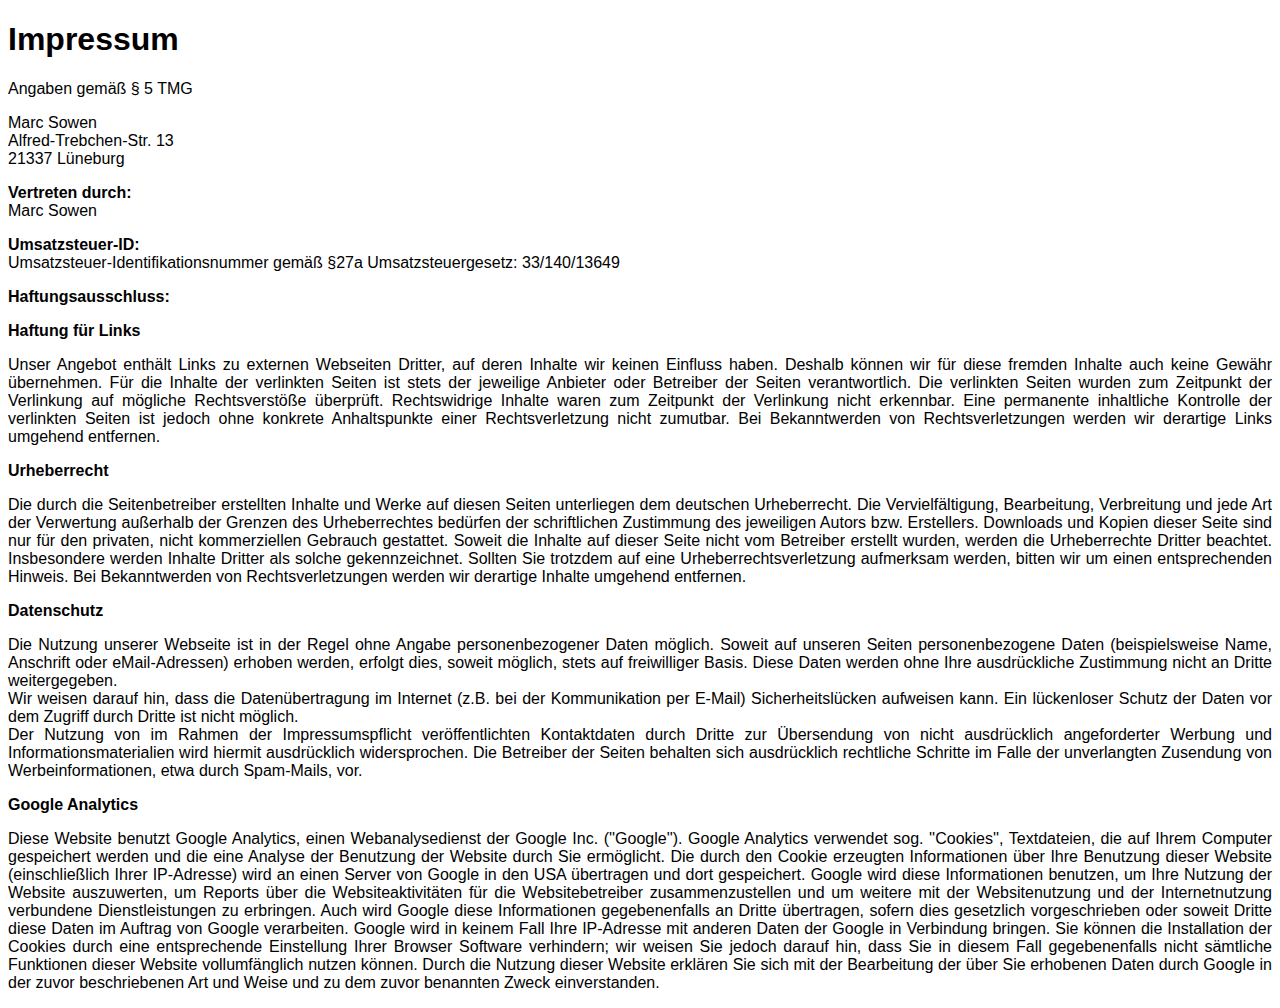
==== src/impressum.html @ 59cc1718 "Added impressum" ====
<!DOCTYPE html>
<html lang="en">
<head>
    <meta charset="UTF-8">
    <title>Marc Sowen - Impressum</title>
    <link rel="stylesheet" href="css/style.css">
</head>
<body>
<div class='impressum'>
    <h1>Impressum</h1>
    <p>Angaben gemäß § 5 TMG</p>
    <p>
        Marc Sowen<br>
        Alfred-Trebchen-Str. 13<br>
        21337 Lüneburg
    </p>
    <p>
        <strong>Vertreten durch:</strong><br>
        Marc Sowen
    </p>
    <p>
        <strong>Umsatzsteuer-ID:</strong><br>
        Umsatzsteuer-Identifikationsnummer gemäß §27a Umsatzsteuergesetz: 33/140/13649
    </p>
    <h2>Haftungsausschluss:</h2>
    <h3>Haftung für Links</h3>
    <p>
        Unser Angebot enthält Links zu externen Webseiten Dritter, auf deren Inhalte wir keinen Einfluss haben. Deshalb
        können wir für diese fremden Inhalte auch keine Gewähr übernehmen. Für die Inhalte der verlinkten Seiten ist
        stets der jeweilige Anbieter oder Betreiber der Seiten verantwortlich. Die verlinkten Seiten wurden zum
        Zeitpunkt der Verlinkung auf mögliche Rechtsverstöße überprüft. Rechtswidrige Inhalte waren zum Zeitpunkt der
        Verlinkung nicht erkennbar. Eine permanente inhaltliche Kontrolle der verlinkten Seiten ist jedoch ohne konkrete
        Anhaltspunkte einer Rechtsverletzung nicht zumutbar. Bei Bekanntwerden von Rechtsverletzungen werden wir
        derartige Links umgehend entfernen.
    </p>
    <h3>Urheberrecht</h3>
    <p>
        Die durch die Seitenbetreiber erstellten Inhalte und Werke auf diesen Seiten unterliegen dem deutschen
        Urheberrecht. Die Vervielfältigung, Bearbeitung, Verbreitung und jede Art der Verwertung außerhalb der Grenzen
        des Urheberrechtes bedürfen der schriftlichen Zustimmung des jeweiligen Autors bzw. Erstellers. Downloads und
        Kopien dieser Seite sind nur für den privaten, nicht kommerziellen Gebrauch gestattet. Soweit die Inhalte auf
        dieser Seite nicht vom Betreiber erstellt wurden, werden die Urheberrechte Dritter beachtet. Insbesondere werden
        Inhalte Dritter als solche gekennzeichnet. Sollten Sie trotzdem auf eine Urheberrechtsverletzung aufmerksam
        werden, bitten wir um einen entsprechenden Hinweis. Bei Bekanntwerden von Rechtsverletzungen werden wir
        derartige Inhalte umgehend entfernen.
    </p>
    <h3>Datenschutz</h3>
    <p>
        Die Nutzung unserer Webseite ist in der Regel ohne Angabe personenbezogener Daten möglich. Soweit auf unseren
        Seiten personenbezogene Daten (beispielsweise Name, Anschrift oder eMail-Adressen) erhoben werden, erfolgt dies,
        soweit möglich, stets auf freiwilliger Basis. Diese Daten werden ohne Ihre ausdrückliche Zustimmung nicht an
        Dritte weitergegeben.<br>
        Wir weisen darauf hin, dass die Datenübertragung im Internet (z.B. bei der Kommunikation per E-Mail)
        Sicherheitslücken aufweisen kann. Ein lückenloser Schutz der Daten vor dem Zugriff durch Dritte ist nicht
        möglich.<br>
        Der Nutzung von im Rahmen der Impressumspflicht veröffentlichten Kontaktdaten durch Dritte zur Übersendung von
        nicht ausdrücklich angeforderter Werbung und Informationsmaterialien wird hiermit ausdrücklich widersprochen.
        Die Betreiber der Seiten behalten sich ausdrücklich rechtliche Schritte im Falle der unverlangten Zusendung von
        Werbeinformationen, etwa durch Spam-Mails, vor.
    </p>
    <h3>Google Analytics</h3>
    <p>
        Diese Website benutzt Google Analytics, einen Webanalysedienst der Google Inc. (''Google''). Google Analytics
        verwendet sog. ''Cookies'', Textdateien, die auf Ihrem Computer gespeichert werden und die eine Analyse der
        Benutzung der Website durch Sie ermöglicht. Die durch den Cookie erzeugten Informationen über Ihre Benutzung
        dieser Website (einschließlich Ihrer IP-Adresse) wird an einen Server von Google in den USA übertragen und dort
        gespeichert. Google wird diese Informationen benutzen, um Ihre Nutzung der Website auszuwerten, um Reports über
        die Websiteaktivitäten für die Websitebetreiber zusammenzustellen und um weitere mit der Websitenutzung und der
        Internetnutzung verbundene Dienstleistungen zu erbringen. Auch wird Google diese Informationen gegebenenfalls an
        Dritte übertragen, sofern dies gesetzlich vorgeschrieben oder soweit Dritte diese Daten im Auftrag von Google
        verarbeiten. Google wird in keinem Fall Ihre IP-Adresse mit anderen Daten der Google in Verbindung bringen. Sie
        können die Installation der Cookies durch eine entsprechende Einstellung Ihrer Browser Software verhindern; wir
        weisen Sie jedoch darauf hin, dass Sie in diesem Fall gegebenenfalls nicht sämtliche Funktionen dieser Website
        vollumfänglich nutzen können. Durch die Nutzung dieser Website erklären Sie sich mit der Bearbeitung der über
        Sie erhobenen Daten durch Google in der zuvor beschriebenen Art und Weise und zu dem zuvor benannten Zweck
        einverstanden.
    </p>
</div>
</body>
</html>
---- src/css/style.css ----
:root {
    font-family: -apple-system, BlinkMacSystemFont, sans-serif;
    color-scheme: light dark;
}

.card {
    position: absolute;
    top: 50%;
    left: 50%;
    margin-right: -50%;
    transform: translate(-50%, -50%);
    display: flex;
    align-items: center;
}

.footer {
    position: absolute;
    bottom: 0;
    width: 100%;
    text-align: center;
}

.impressum {
    text-align: justify;
}

.impressum h2 {
    font-size: medium;
}

.impressum h3 {
    font-size: medium;
}

.avatar {
    width: 20em;
    border-radius: 50%;
    max-width: 60%;
    box-sizing: border-box;
    display: block;
    margin: auto;
}

.title {
    margin-bottom: 0;
}

.subtitle {
    margin-top: 0;
}

.link-container {
    display: flex;
    align-items: center;
    color: #555555;
}

.icon {
    font-size: 2em;
    width: 32px;
    margin: 5px 10px 5px 0;
}

a {
    color: #555555;
    text-decoration: none;
}

a:hover {
    color: cadetblue;
}
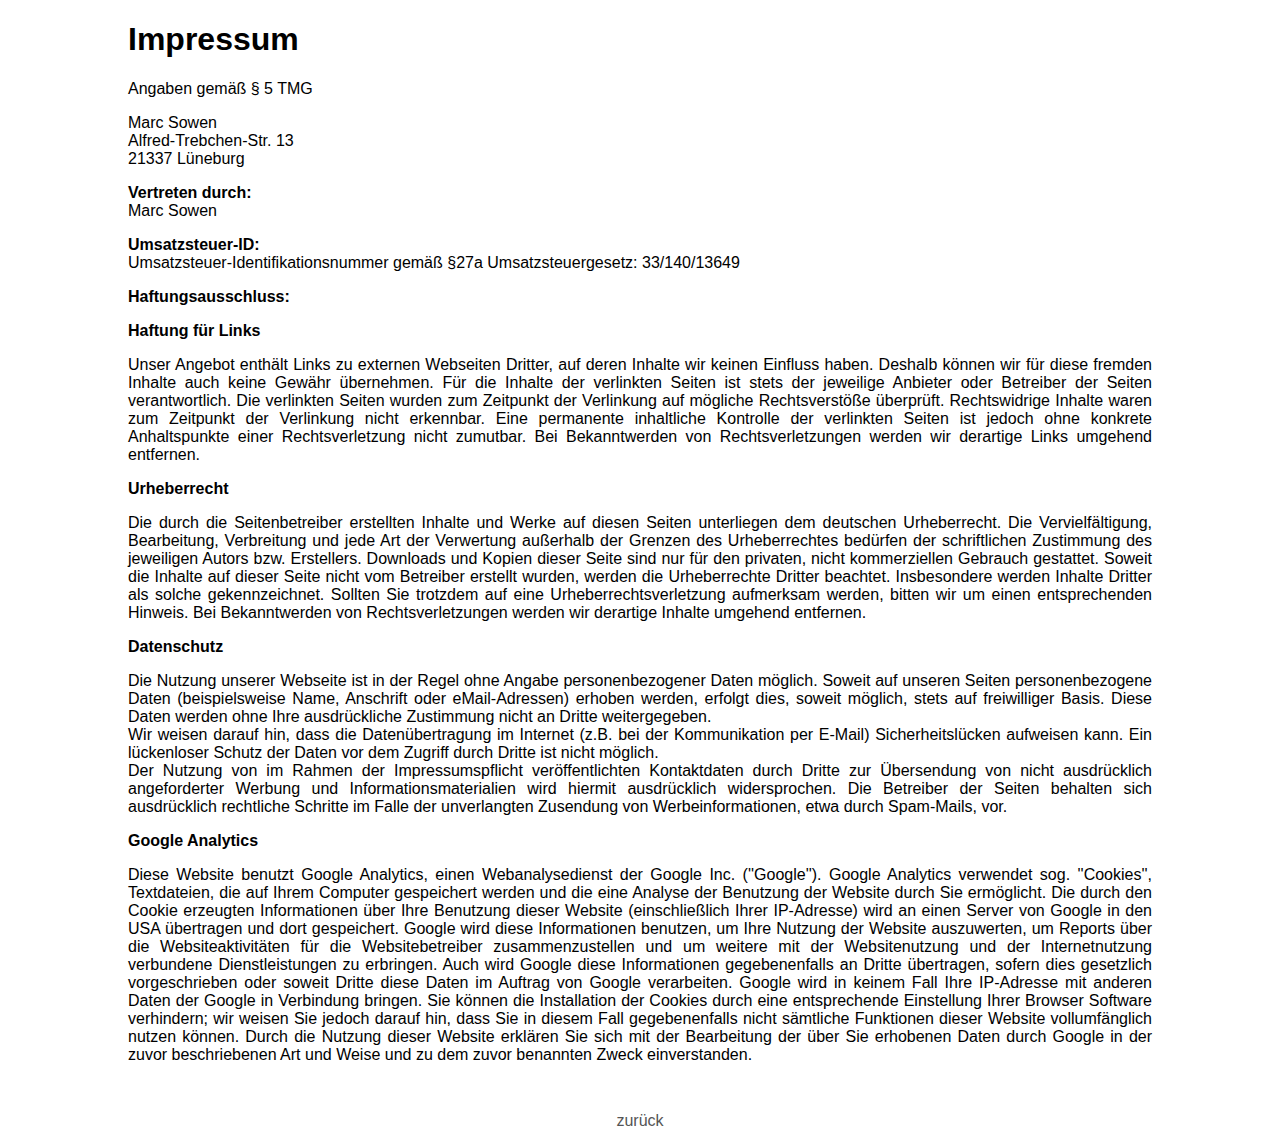
==== commit 94eb5289: "Optimized impressum" ====
--- a/src/impressum.html
+++ b/src/impressum.html
@@ -75,6 +75,7 @@
         Sie erhobenen Daten durch Google in der zuvor beschriebenen Art und Weise und zu dem zuvor benannten Zweck
         einverstanden.
     </p>
+    <p class="impressum-footer"><a href="index.html">zurück</a></p>
 </div>
 </body>
 </html>--- a/src/css/style.css
+++ b/src/css/style.css
@@ -8,7 +8,6 @@
     position: absolute;
     top: 50%;
     left: 50%;
-    margin-right: -50%;
     transform: translate(-50%, -50%);
     display: flex;
     align-items: center;
@@ -23,6 +22,9 @@
 
 .impressum {
     text-align: justify;
+    max-width: 1024px;
+    margin-left: auto;
+    margin-right: auto;
 }
 
 .impressum h2 {
@@ -33,11 +35,15 @@
     font-size: medium;
 }
 
+.impressum-footer {
+    margin-top: 3em;
+    text-align: center;
+}
+
 .avatar {
     width: 20em;
     border-radius: 50%;
     max-width: 60%;
-    box-sizing: border-box;
     display: block;
     margin: auto;
 }
@@ -59,6 +65,7 @@
 .icon {
     font-size: 2em;
     width: 32px;
+    text-align: center;
     margin: 5px 10px 5px 0;
 }
 
@@ -68,5 +75,29 @@
 }
 
 a:hover {
-    color: cadetblue;
+    color: #5f9ea0;
 }
+
+@media screen and (max-width: 576px) {
+ .card {
+    flex-direction: column;
+ }
+}
+
+@media (prefers-color-scheme: dark) {
+    body {
+        background-color: #1e1e1e;
+    }
+
+    a {
+        color: #aaaaaa;
+    }
+
+    a:hover {
+        color: #40a0a0;
+    }
+
+    .link-container {
+        color: #aaaaaa;
+    }
+}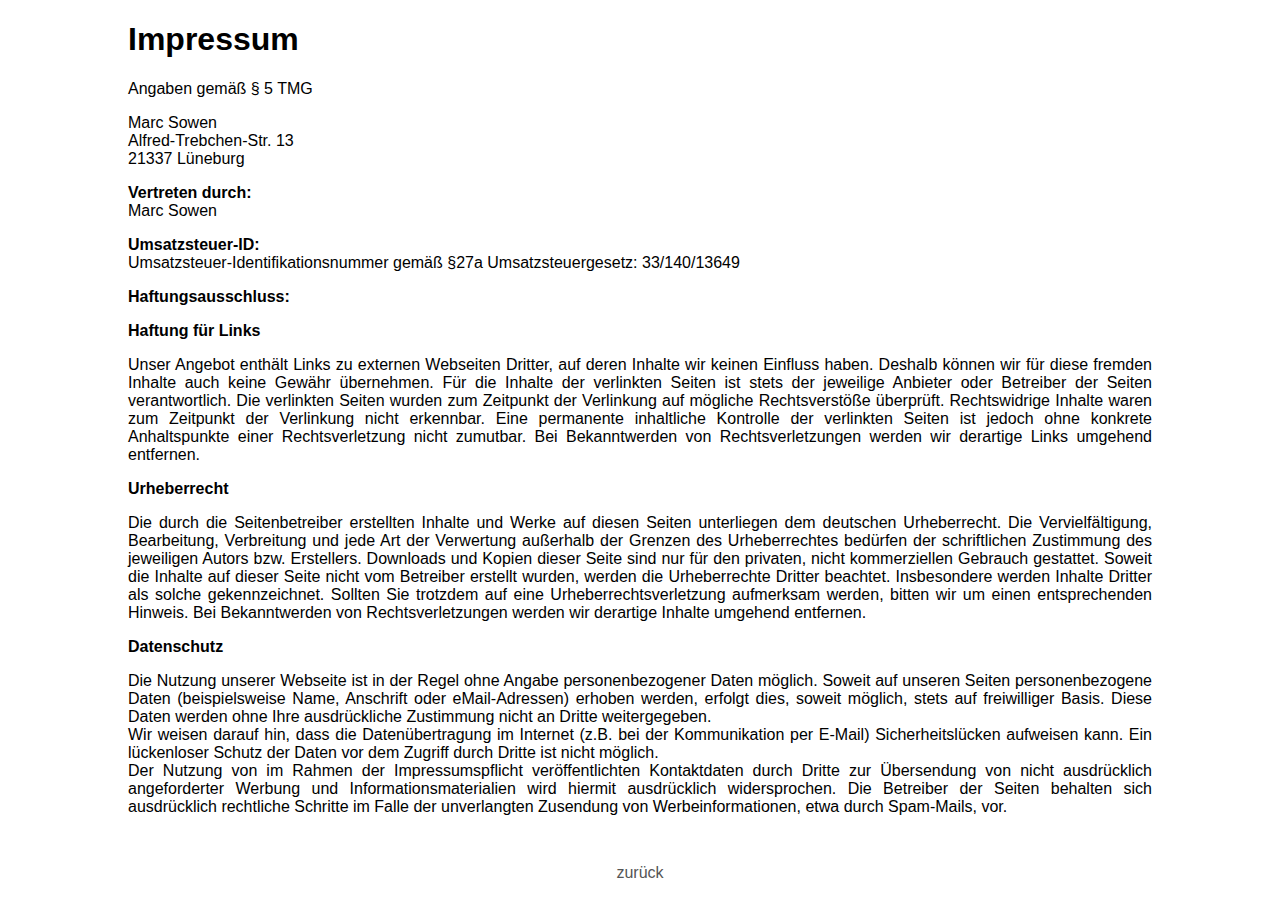
==== commit 4f5f9c7b: "Removed Google Analytics section." ====
--- a/src/impressum.html
+++ b/src/impressum.html
@@ -58,23 +58,6 @@
         Die Betreiber der Seiten behalten sich ausdrücklich rechtliche Schritte im Falle der unverlangten Zusendung von
         Werbeinformationen, etwa durch Spam-Mails, vor.
     </p>
-    <h3>Google Analytics</h3>
-    <p>
-        Diese Website benutzt Google Analytics, einen Webanalysedienst der Google Inc. (''Google''). Google Analytics
-        verwendet sog. ''Cookies'', Textdateien, die auf Ihrem Computer gespeichert werden und die eine Analyse der
-        Benutzung der Website durch Sie ermöglicht. Die durch den Cookie erzeugten Informationen über Ihre Benutzung
-        dieser Website (einschließlich Ihrer IP-Adresse) wird an einen Server von Google in den USA übertragen und dort
-        gespeichert. Google wird diese Informationen benutzen, um Ihre Nutzung der Website auszuwerten, um Reports über
-        die Websiteaktivitäten für die Websitebetreiber zusammenzustellen und um weitere mit der Websitenutzung und der
-        Internetnutzung verbundene Dienstleistungen zu erbringen. Auch wird Google diese Informationen gegebenenfalls an
-        Dritte übertragen, sofern dies gesetzlich vorgeschrieben oder soweit Dritte diese Daten im Auftrag von Google
-        verarbeiten. Google wird in keinem Fall Ihre IP-Adresse mit anderen Daten der Google in Verbindung bringen. Sie
-        können die Installation der Cookies durch eine entsprechende Einstellung Ihrer Browser Software verhindern; wir
-        weisen Sie jedoch darauf hin, dass Sie in diesem Fall gegebenenfalls nicht sämtliche Funktionen dieser Website
-        vollumfänglich nutzen können. Durch die Nutzung dieser Website erklären Sie sich mit der Bearbeitung der über
-        Sie erhobenen Daten durch Google in der zuvor beschriebenen Art und Weise und zu dem zuvor benannten Zweck
-        einverstanden.
-    </p>
     <p class="impressum-footer"><a href="index.html">zurück</a></p>
 </div>
 </body>
--- a/src/css/style.css
+++ b/src/css/style.css
@@ -8,6 +8,7 @@
     position: absolute;
     top: 50%;
     left: 50%;
+    margin-right: -50%;
     transform: translate(-50%, -50%);
     display: flex;
     align-items: center;
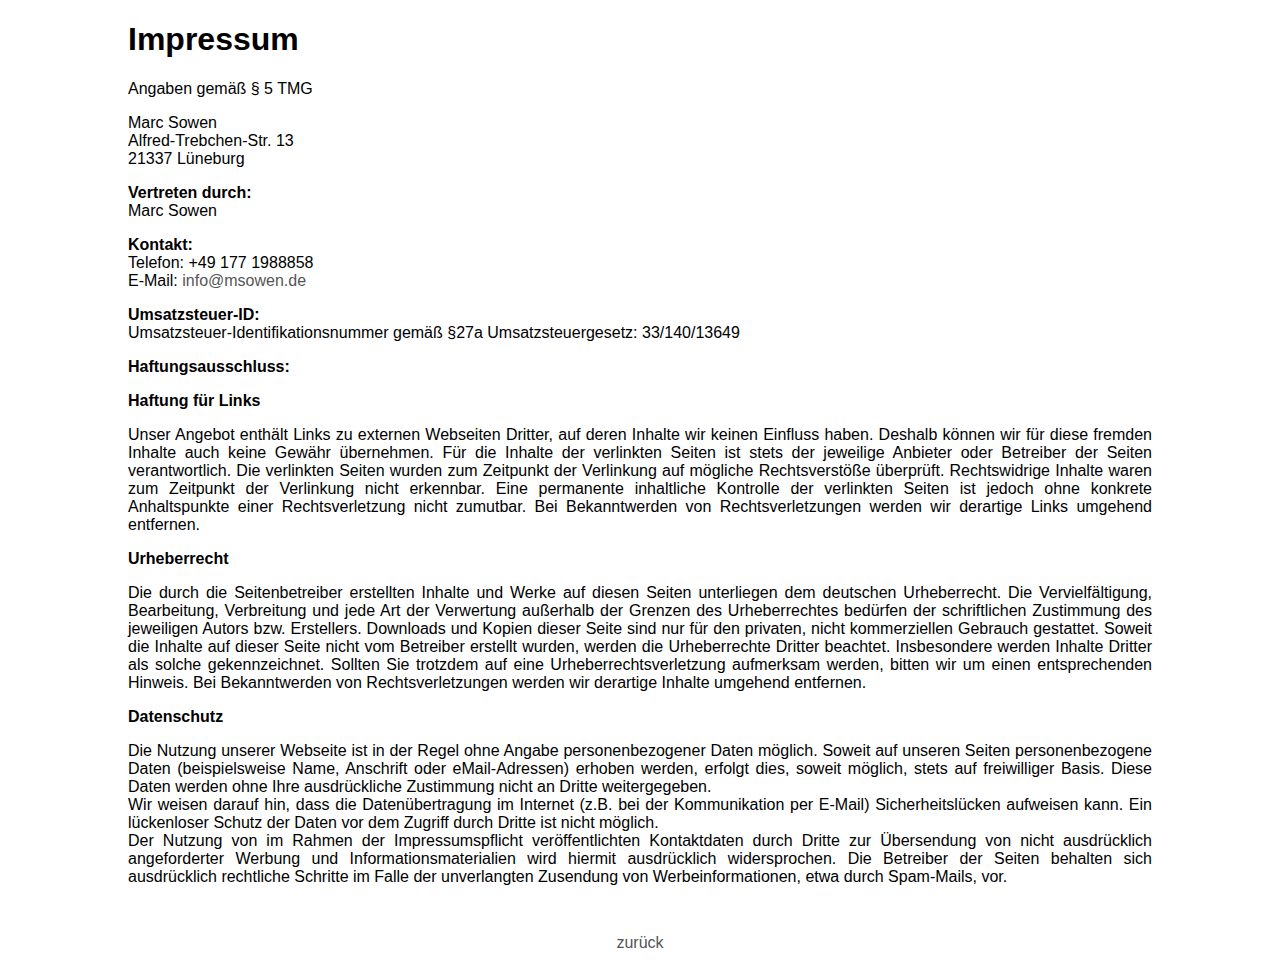
==== commit 99ae76d9: "Added contact details." ====
--- a/src/impressum.html
+++ b/src/impressum.html
@@ -17,6 +17,11 @@
     <p>
         <strong>Vertreten durch:</strong><br>
         Marc Sowen
+    </p>
+    <p>
+        <strong>Kontakt:</strong><br>
+        Telefon: +49 177 1988858<br>
+        E-Mail: <a href="mailto:info@msowen.de">info@msowen.de</a>
     </p>
     <p>
         <strong>Umsatzsteuer-ID:</strong><br>
